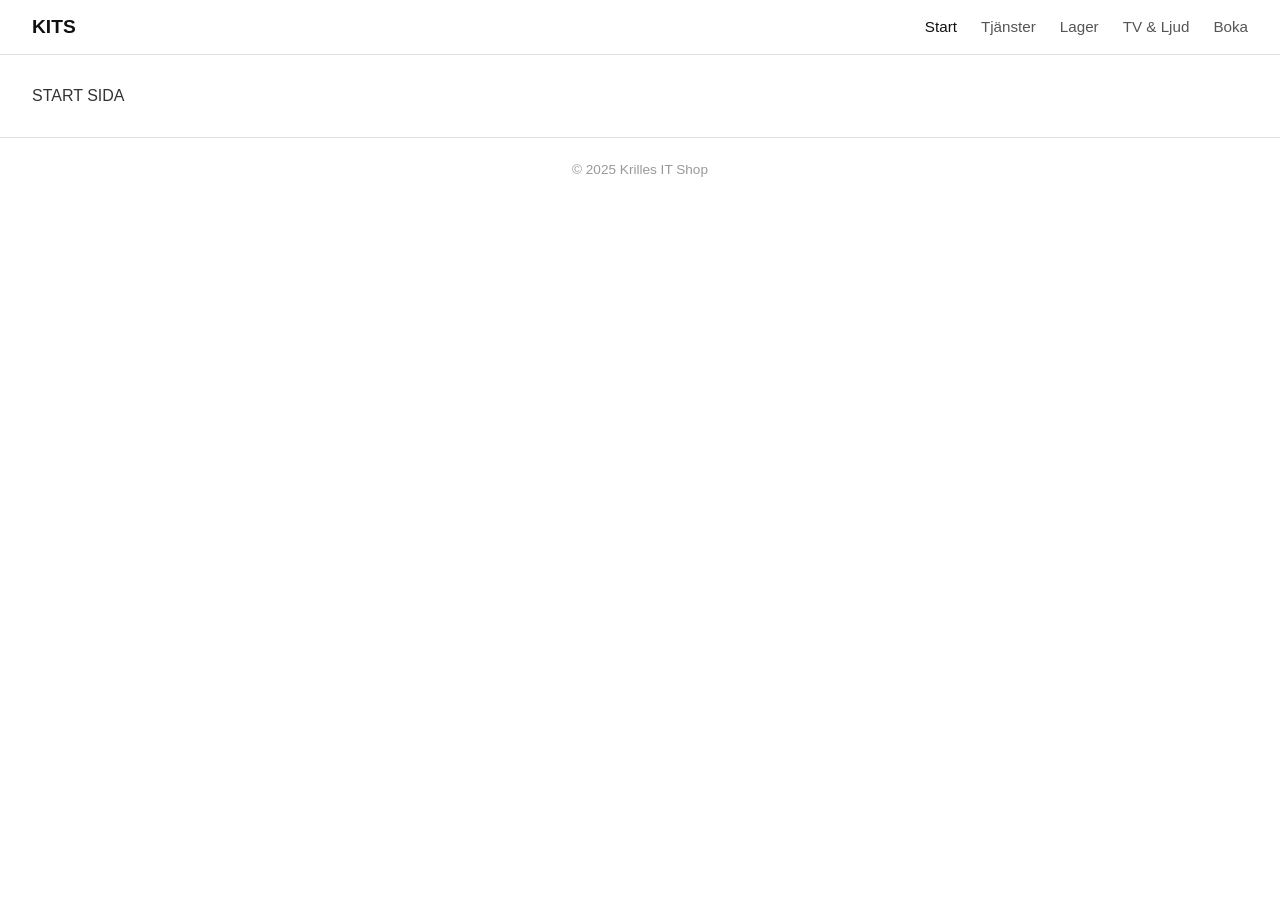
==== src/index.html @ c7af055f "Add initial project structure and pages for Krilles IT Shop" ====
<!DOCTYPE html>
<html lang="sv">

<head>
    <meta charset="UTF-8">
    <meta name="viewport" content="width=device-width, initial-scale=1.0">
    <title>Krilles IT Shop</title>
    <link rel="stylesheet" href="css/styles.css">
</head>

<body>
    <header>
        <nav>
            <a href="index.html" class="logo">KITS</a>
            <ul>
                <li><a href="index.html" class="active">Start</a></li>
                <li><a href="tjanster.html">Tjänster</a></li>
                <li><a href="lager.html">Lager</a></li>
                <li><a href="tv-ljud.html">TV & Ljud</a></li>
                <li><a href="boka.html">Boka</a></li>
            </ul>
        </nav>
    </header>

    <main>
        <p>START SIDA</p>
    </main>

    <footer>
        <p>&copy; 2025 Krilles IT Shop</p>
    </footer>

    <script src="js/script.js"></script>
</body>

</html>
---- src/css/styles.css ----
/* Krilles IT Shop – Styles */

* {
    margin: 0;
    padding: 0;
    box-sizing: border-box;
}

body {
    font-family: -apple-system, BlinkMacSystemFont, "Segoe UI", Roboto, sans-serif;
    color: #333;
}

/* Nav */
nav {
    display: flex;
    justify-content: space-between;
    align-items: center;
    padding: 16px 32px;
    border-bottom: 1px solid #e0e0e0;
}

nav .logo {
    font-weight: 600;
    font-size: 1.2rem;
    text-decoration: none;
    color: #111;
}

nav ul {
    list-style: none;
    display: flex;
    gap: 24px;
}

nav a {
    text-decoration: none;
    color: #555;
    font-size: 0.95rem;
}

nav a:hover,
nav a.active {
    color: #111;
}

/* Main */
main {
    padding: 32px;
}

/* Footer */
footer {
    text-align: center;
    padding: 24px;
    color: #999;
    font-size: 0.85rem;
    border-top: 1px solid #e0e0e0;
}
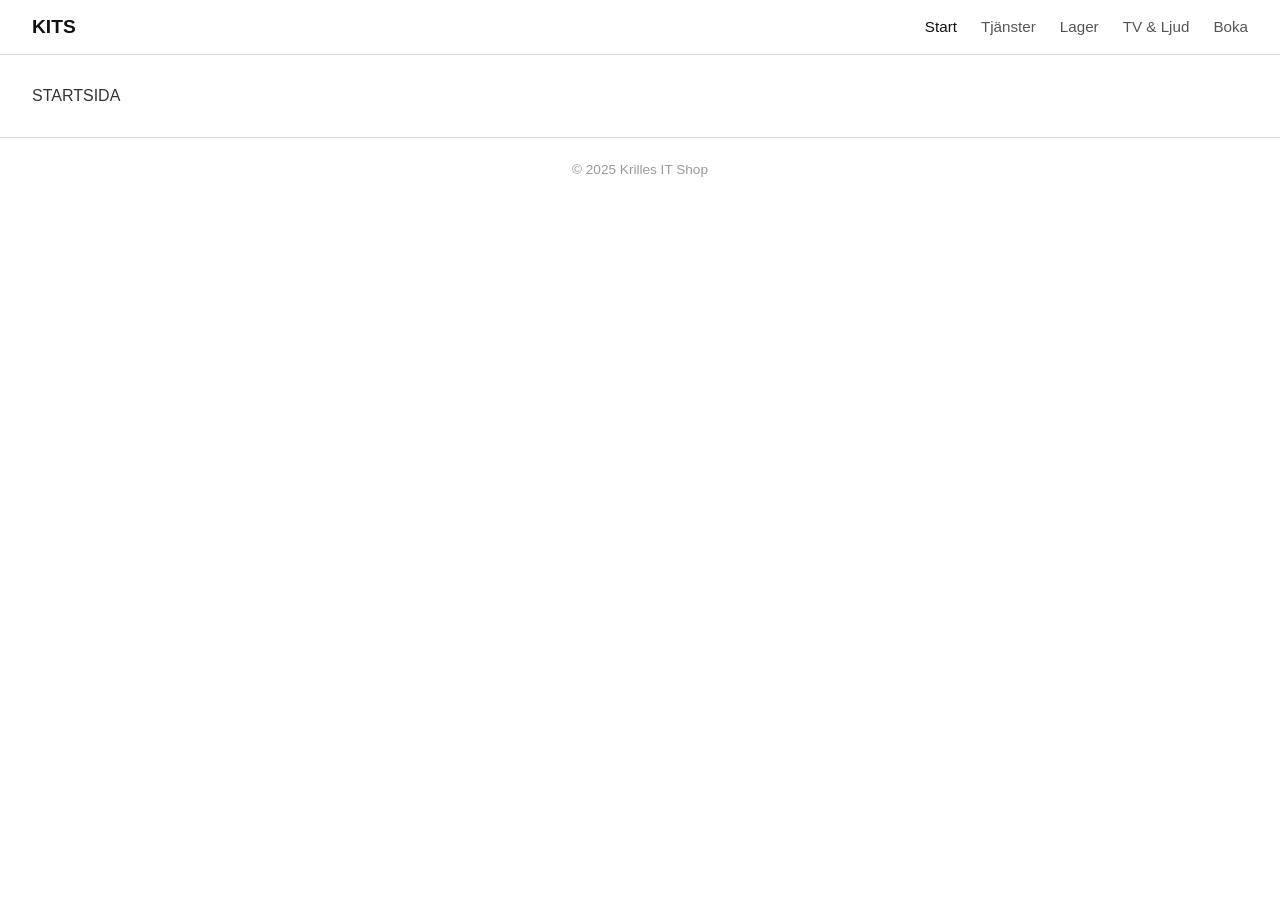
==== commit 72fb5521: "Fix typo in main content text on the homepage" ====
--- a/src/index.html
+++ b/src/index.html
@@ -23,7 +23,7 @@
     </header>
 
     <main>
-        <p>START SIDA</p>
+        <p>STARTSIDA</p>
     </main>
 
     <footer>
